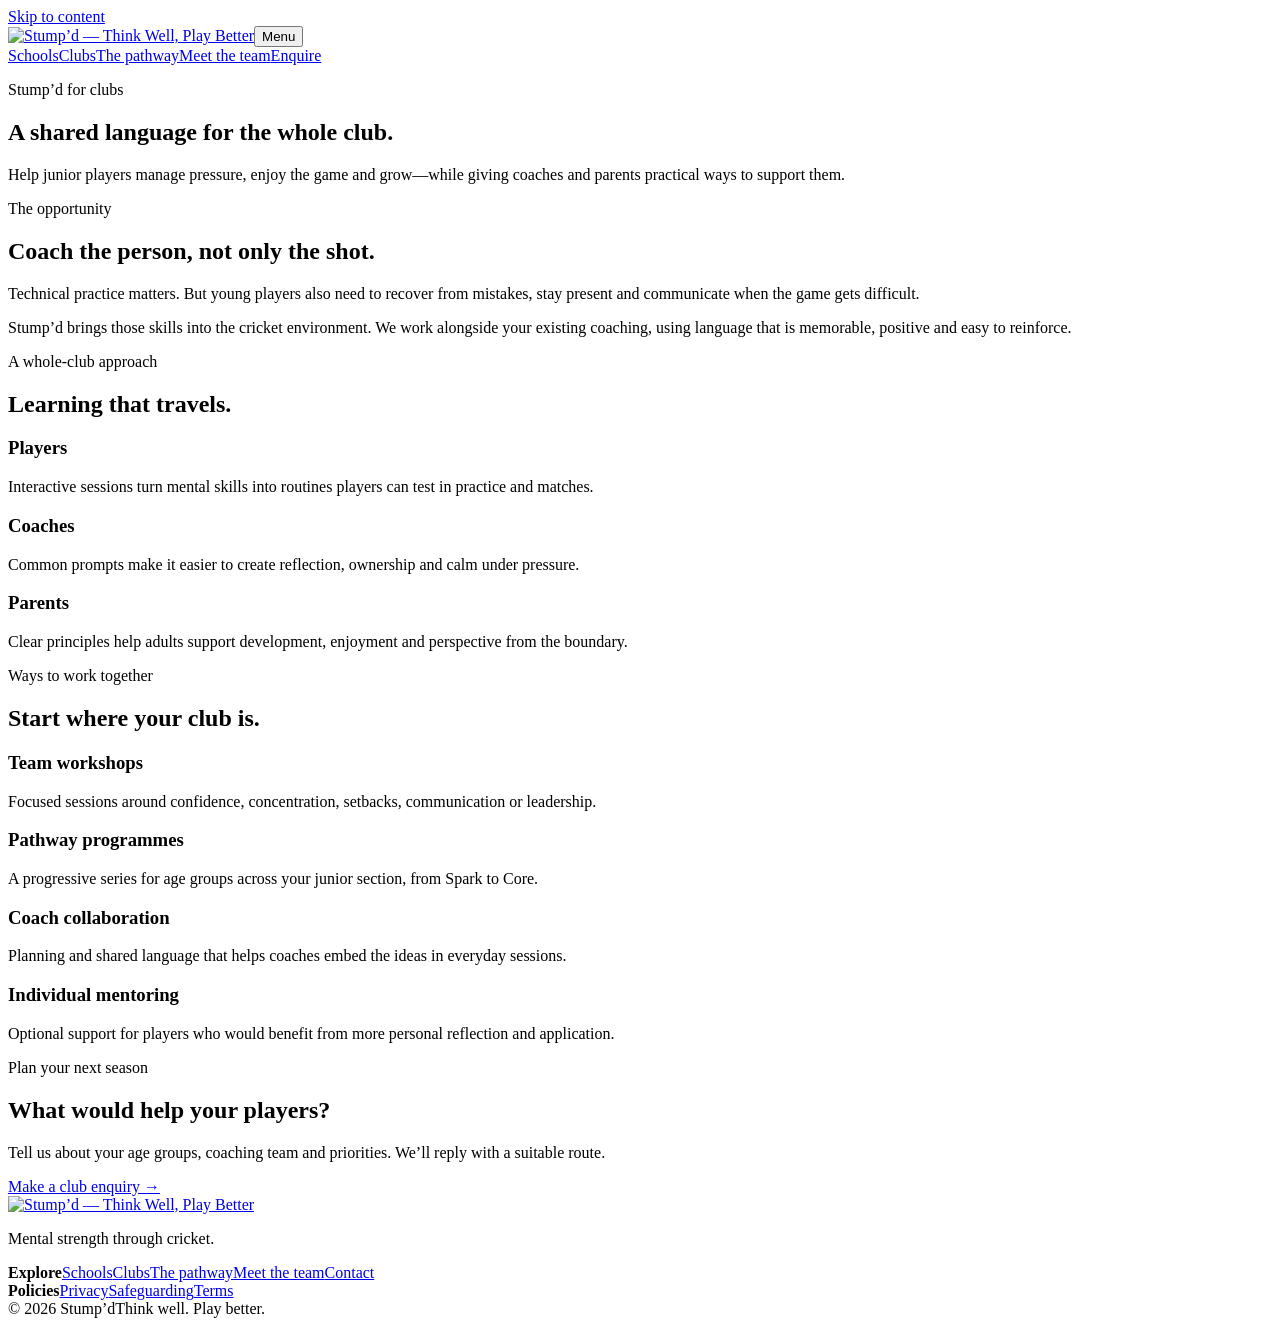
==== site/clubs/index.html @ 379a5af0 "Add Stump'd logo to site chrome" ====
<!doctype html><html lang="en-GB"><head><meta charset="utf-8"><meta name="viewport" content="width=device-width,initial-scale=1"><title>Clubs | Stump’d</title><meta name="description" content="Mental-skills programmes for junior cricket clubs, coaches and players."><link rel="stylesheet" href="/styles.css"><script src="/script.js" defer></script></head><body><a class="skip-link" href="#main">Skip to content</a><header class="site-header"><a class="brand" href="/" aria-label="Stump’d home"><img class="brand-logo" src="/assets/stumpd-logo.svg" alt="Stump’d — Think Well, Play Better"></a><button class="nav-toggle" type="button" aria-expanded="false" aria-controls="site-nav">Menu</button><nav id="site-nav" class="site-nav" aria-label="Main navigation"><a href="/schools/">Schools</a><a href="/clubs/">Clubs</a><a href="/pathway/">The pathway</a><a href="/team/">Meet the team</a><a class="nav-cta" href="/contact/">Enquire</a></nav></header><main id="main">
<section class="page-hero"><p class="kicker">Stump’d for clubs</p><h1>A shared language for the whole club.</h1><p>Help junior players manage pressure, enjoy the game and grow—while giving coaches and parents practical ways to support them.</p></section>
<section class="section split content"><p class="label">The opportunity</p><div><h2>Coach the person, not only the shot.</h2><p class="large">Technical practice matters. But young players also need to recover from mistakes, stay present and communicate when the game gets difficult.</p><p>Stump’d brings those skills into the cricket environment. We work alongside your existing coaching, using language that is memorable, positive and easy to reinforce.</p></div></section>
<section class="section band content"><div class="section-head"><p class="label">A whole-club approach</p><h2>Learning that travels.</h2></div><div class="process"><article><h3>Players</h3><p>Interactive sessions turn mental skills into routines players can test in practice and matches.</p></article><article><h3>Coaches</h3><p>Common prompts make it easier to create reflection, ownership and calm under pressure.</p></article><article><h3>Parents</h3><p>Clear principles help adults support development, enjoyment and perspective from the boundary.</p></article></div></section>
<section class="section content"><div class="split"><div><p class="label">Ways to work together</p><h2>Start where your club is.</h2></div><div><h3>Team workshops</h3><p>Focused sessions around confidence, concentration, setbacks, communication or leadership.</p><h3>Pathway programmes</h3><p>A progressive series for age groups across your junior section, from Spark to Core.</p><h3>Coach collaboration</h3><p>Planning and shared language that helps coaches embed the ideas in everyday sessions.</p><h3>Individual mentoring</h3><p>Optional support for players who would benefit from more personal reflection and application.</p></div></div></section>
<section class="cta"><p class="kicker">Plan your next season</p><h2>What would help your players?</h2><p>Tell us about your age groups, coaching team and priorities. We’ll reply with a suitable route.</p><a class="button light" href="/contact/?type=club">Make a club enquiry →</a></section></main><footer><div class="footer-brand"><a class="brand" href="/" aria-label="Stump’d home"><img class="brand-logo" src="/assets/stumpd-logo.svg" alt="Stump’d — Think Well, Play Better"></a><p>Mental strength through cricket.</p></div><nav aria-label="Explore"><strong>Explore</strong><a href="/schools/">Schools</a><a href="/clubs/">Clubs</a><a href="/pathway/">The pathway</a><a href="/team/">Meet the team</a><a href="/contact/">Contact</a></nav><nav aria-label="Policies"><strong>Policies</strong><a href="/privacy/">Privacy</a><a href="/safeguarding/">Safeguarding</a><a href="/terms/">Terms</a></nav><div class="footer-bottom"><span>© <span data-year>2026</span> Stump’d</span><span>Think well. Play better.</span></div></footer></body></html>
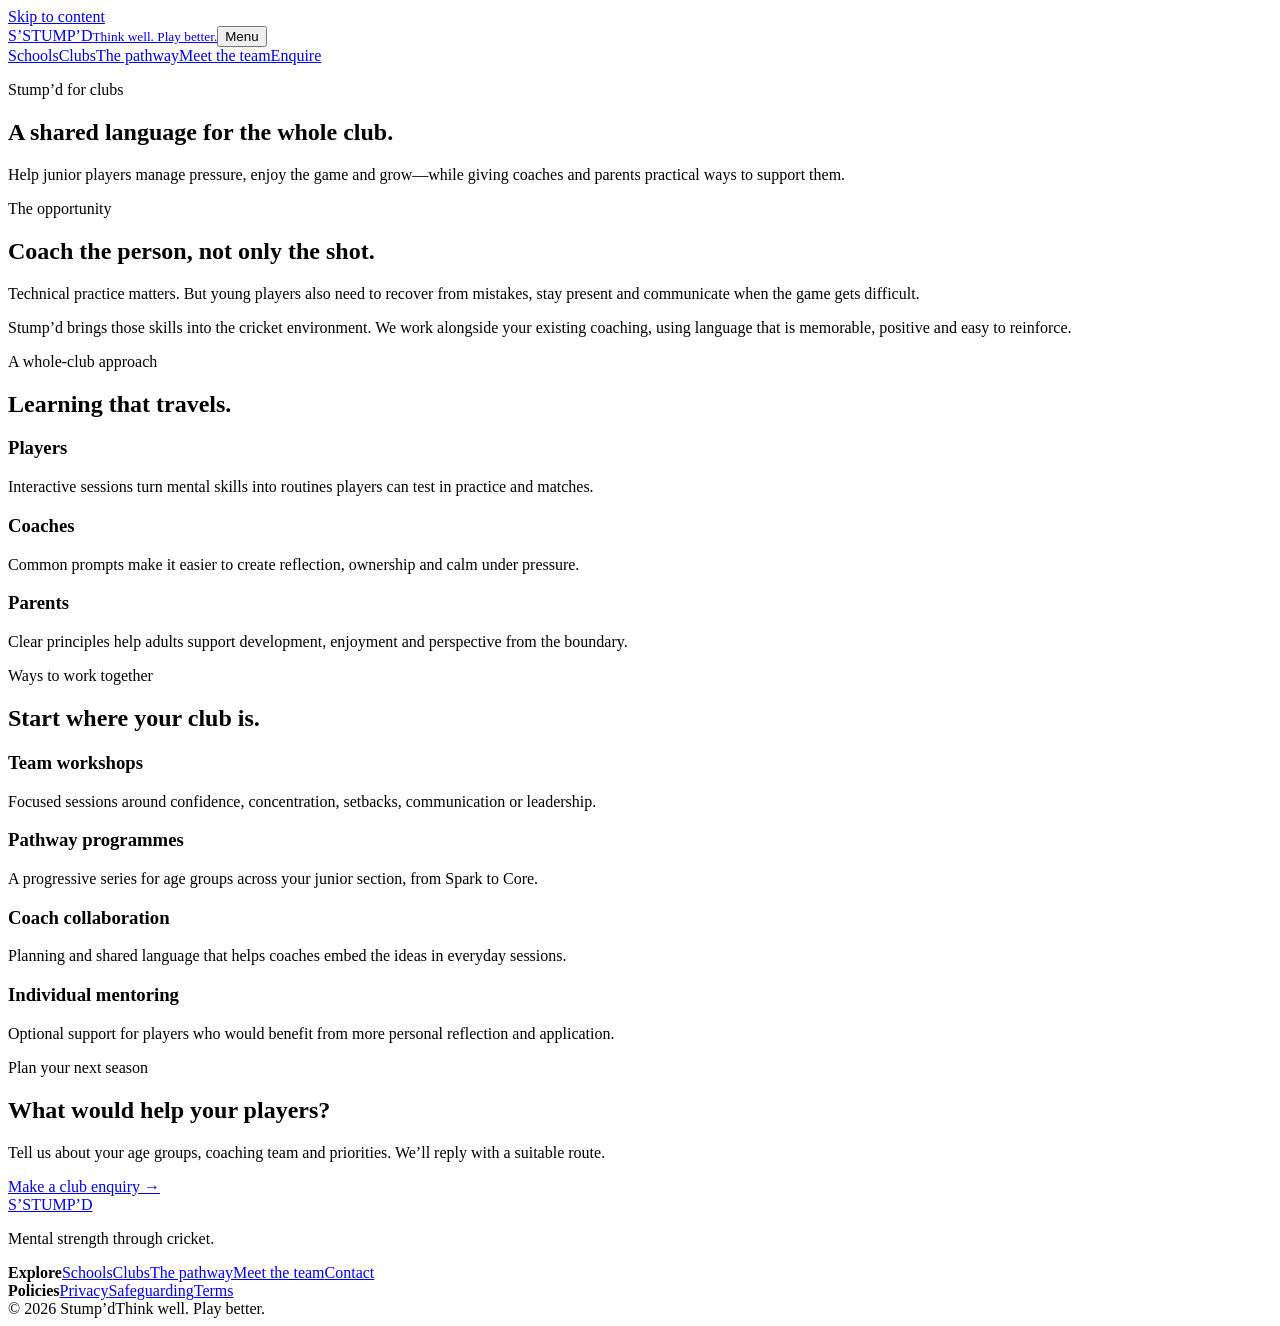
==== commit f031694b: "Drop changes superseded by main" ====
--- a/site/clubs/index.html
+++ b/site/clubs/index.html
@@ -1,6 +1,6 @@
-<!doctype html><html lang="en-GB"><head><meta charset="utf-8"><meta name="viewport" content="width=device-width,initial-scale=1"><title>Clubs | Stump’d</title><meta name="description" content="Mental-skills programmes for junior cricket clubs, coaches and players."><link rel="stylesheet" href="/styles.css"><script src="/script.js" defer></script></head><body><a class="skip-link" href="#main">Skip to content</a><header class="site-header"><a class="brand" href="/" aria-label="Stump’d home"><img class="brand-logo" src="/assets/stumpd-logo.svg" alt="Stump’d — Think Well, Play Better"></a><button class="nav-toggle" type="button" aria-expanded="false" aria-controls="site-nav">Menu</button><nav id="site-nav" class="site-nav" aria-label="Main navigation"><a href="/schools/">Schools</a><a href="/clubs/">Clubs</a><a href="/pathway/">The pathway</a><a href="/team/">Meet the team</a><a class="nav-cta" href="/contact/">Enquire</a></nav></header><main id="main">
+<!doctype html><html lang="en-GB"><head><meta charset="utf-8"><meta name="viewport" content="width=device-width,initial-scale=1"><title>Clubs | Stump’d</title><meta name="description" content="Mental-skills programmes for junior cricket clubs, coaches and players."><link rel="stylesheet" href="/styles.css"><script src="/script.js" defer></script></head><body><a class="skip-link" href="#main">Skip to content</a><header class="site-header"><a class="brand" href="/" aria-label="Stump’d home"><span class="brand-mark">S<span>’</span></span><span class="brand-name">STUMP’D<small>Think well. Play better.</small></span></a><button class="nav-toggle" type="button" aria-expanded="false" aria-controls="site-nav">Menu</button><nav id="site-nav" class="site-nav" aria-label="Main navigation"><a href="/schools/">Schools</a><a href="/clubs/">Clubs</a><a href="/pathway/">The pathway</a><a href="/team/">Meet the team</a><a class="nav-cta" href="/contact/">Enquire</a></nav></header><main id="main">
 <section class="page-hero"><p class="kicker">Stump’d for clubs</p><h1>A shared language for the whole club.</h1><p>Help junior players manage pressure, enjoy the game and grow—while giving coaches and parents practical ways to support them.</p></section>
 <section class="section split content"><p class="label">The opportunity</p><div><h2>Coach the person, not only the shot.</h2><p class="large">Technical practice matters. But young players also need to recover from mistakes, stay present and communicate when the game gets difficult.</p><p>Stump’d brings those skills into the cricket environment. We work alongside your existing coaching, using language that is memorable, positive and easy to reinforce.</p></div></section>
 <section class="section band content"><div class="section-head"><p class="label">A whole-club approach</p><h2>Learning that travels.</h2></div><div class="process"><article><h3>Players</h3><p>Interactive sessions turn mental skills into routines players can test in practice and matches.</p></article><article><h3>Coaches</h3><p>Common prompts make it easier to create reflection, ownership and calm under pressure.</p></article><article><h3>Parents</h3><p>Clear principles help adults support development, enjoyment and perspective from the boundary.</p></article></div></section>
 <section class="section content"><div class="split"><div><p class="label">Ways to work together</p><h2>Start where your club is.</h2></div><div><h3>Team workshops</h3><p>Focused sessions around confidence, concentration, setbacks, communication or leadership.</p><h3>Pathway programmes</h3><p>A progressive series for age groups across your junior section, from Spark to Core.</p><h3>Coach collaboration</h3><p>Planning and shared language that helps coaches embed the ideas in everyday sessions.</p><h3>Individual mentoring</h3><p>Optional support for players who would benefit from more personal reflection and application.</p></div></div></section>
-<section class="cta"><p class="kicker">Plan your next season</p><h2>What would help your players?</h2><p>Tell us about your age groups, coaching team and priorities. We’ll reply with a suitable route.</p><a class="button light" href="/contact/?type=club">Make a club enquiry →</a></section></main><footer><div class="footer-brand"><a class="brand" href="/" aria-label="Stump’d home"><img class="brand-logo" src="/assets/stumpd-logo.svg" alt="Stump’d — Think Well, Play Better"></a><p>Mental strength through cricket.</p></div><nav aria-label="Explore"><strong>Explore</strong><a href="/schools/">Schools</a><a href="/clubs/">Clubs</a><a href="/pathway/">The pathway</a><a href="/team/">Meet the team</a><a href="/contact/">Contact</a></nav><nav aria-label="Policies"><strong>Policies</strong><a href="/privacy/">Privacy</a><a href="/safeguarding/">Safeguarding</a><a href="/terms/">Terms</a></nav><div class="footer-bottom"><span>© <span data-year>2026</span> Stump’d</span><span>Think well. Play better.</span></div></footer></body></html>+<section class="cta"><p class="kicker">Plan your next season</p><h2>What would help your players?</h2><p>Tell us about your age groups, coaching team and priorities. We’ll reply with a suitable route.</p><a class="button light" href="/contact/?type=club">Make a club enquiry →</a></section></main><footer><div class="footer-brand"><a class="brand" href="/"><span class="brand-mark">S<span>’</span></span><span class="brand-name">STUMP’D</span></a><p>Mental strength through cricket.</p></div><nav aria-label="Explore"><strong>Explore</strong><a href="/schools/">Schools</a><a href="/clubs/">Clubs</a><a href="/pathway/">The pathway</a><a href="/team/">Meet the team</a><a href="/contact/">Contact</a></nav><nav aria-label="Policies"><strong>Policies</strong><a href="/privacy/">Privacy</a><a href="/safeguarding/">Safeguarding</a><a href="/terms/">Terms</a></nav><div class="footer-bottom"><span>© <span data-year>2026</span> Stump’d</span><span>Think well. Play better.</span></div></footer></body></html>
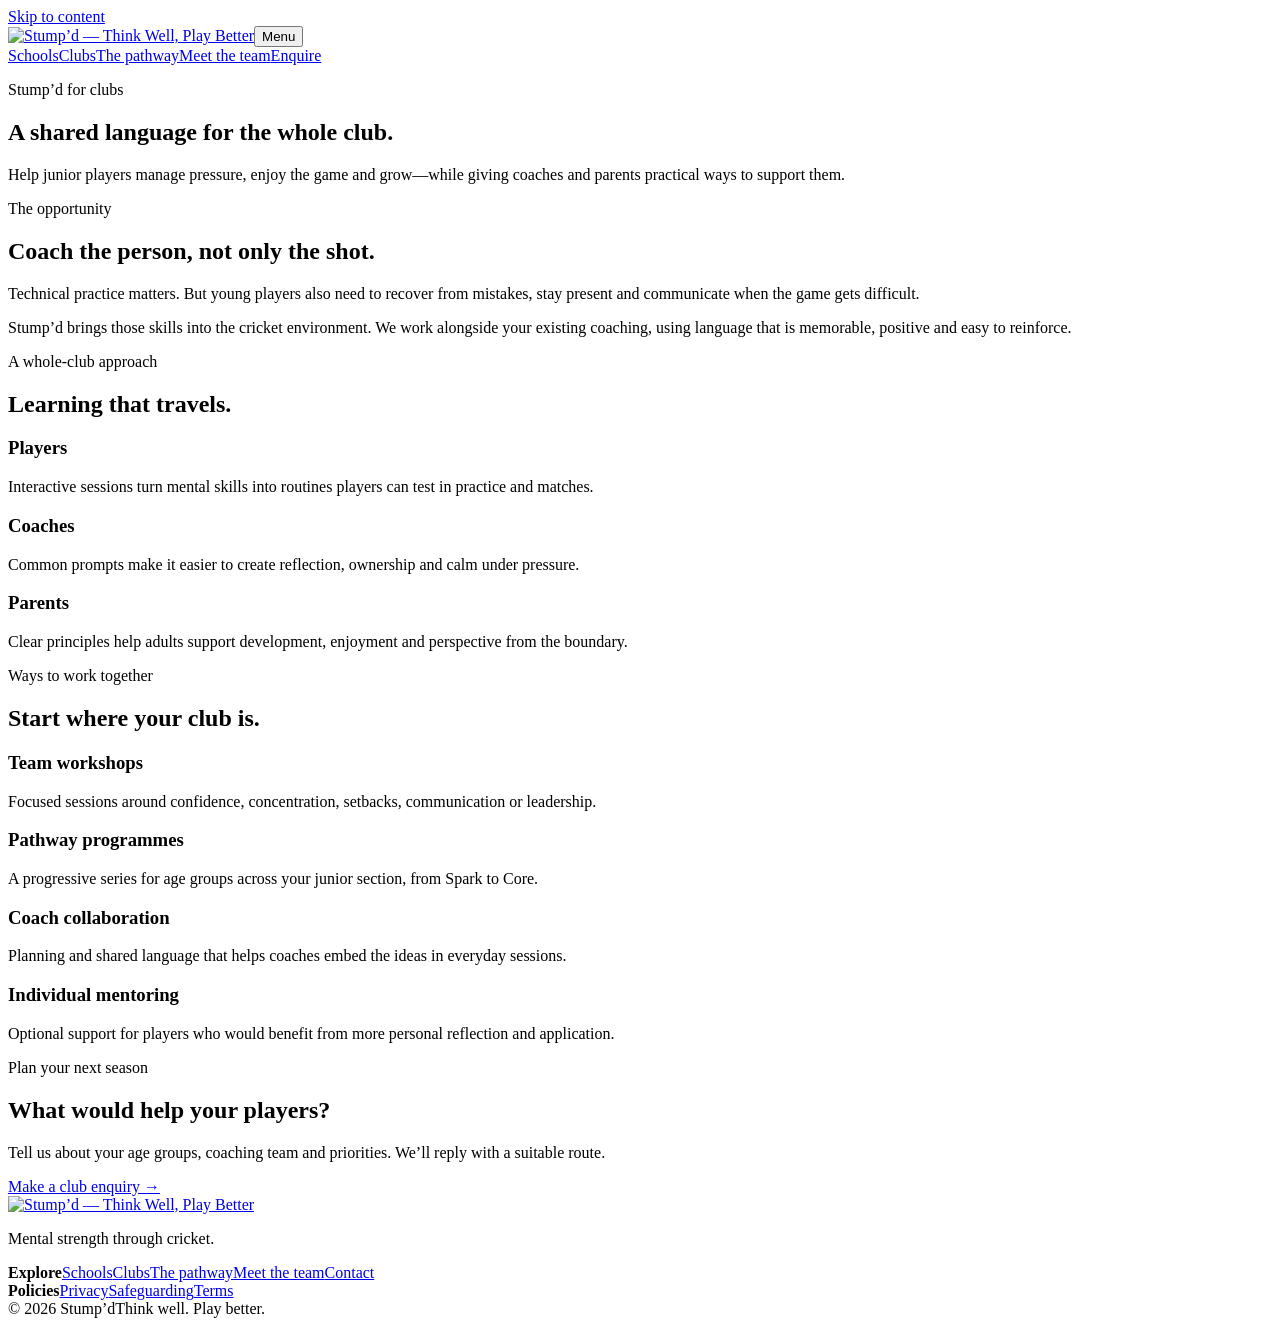
==== commit 618aebed: "Merge branch 'main' into codex/add-stump-d-logo-to-headers-and-footers-qnm0wb" ====
--- a/site/clubs/index.html
+++ b/site/clubs/index.html
@@ -1,6 +1,6 @@
-<!doctype html><html lang="en-GB"><head><meta charset="utf-8"><meta name="viewport" content="width=device-width,initial-scale=1"><title>Clubs | Stump’d</title><meta name="description" content="Mental-skills programmes for junior cricket clubs, coaches and players."><link rel="stylesheet" href="/styles.css"><script src="/script.js" defer></script></head><body><a class="skip-link" href="#main">Skip to content</a><header class="site-header"><a class="brand" href="/" aria-label="Stump’d home"><span class="brand-mark">S<span>’</span></span><span class="brand-name">STUMP’D<small>Think well. Play better.</small></span></a><button class="nav-toggle" type="button" aria-expanded="false" aria-controls="site-nav">Menu</button><nav id="site-nav" class="site-nav" aria-label="Main navigation"><a href="/schools/">Schools</a><a href="/clubs/">Clubs</a><a href="/pathway/">The pathway</a><a href="/team/">Meet the team</a><a class="nav-cta" href="/contact/">Enquire</a></nav></header><main id="main">
+<!doctype html><html lang="en-GB"><head><meta charset="utf-8"><meta name="viewport" content="width=device-width,initial-scale=1"><title>Clubs | Stump’d</title><meta name="description" content="Mental-skills programmes for junior cricket clubs, coaches and players."><link rel="stylesheet" href="/styles.css"><script src="/script.js" defer></script></head><body><a class="skip-link" href="#main">Skip to content</a><header class="site-header"><a class="brand" href="/" aria-label="Stump’d home"><img class="brand-logo" src="/assets/stumpd-logo.svg" alt="Stump’d — Think Well, Play Better"></a><button class="nav-toggle" type="button" aria-expanded="false" aria-controls="site-nav">Menu</button><nav id="site-nav" class="site-nav" aria-label="Main navigation"><a href="/schools/">Schools</a><a href="/clubs/">Clubs</a><a href="/pathway/">The pathway</a><a href="/team/">Meet the team</a><a class="nav-cta" href="/contact/">Enquire</a></nav></header><main id="main">
 <section class="page-hero"><p class="kicker">Stump’d for clubs</p><h1>A shared language for the whole club.</h1><p>Help junior players manage pressure, enjoy the game and grow—while giving coaches and parents practical ways to support them.</p></section>
 <section class="section split content"><p class="label">The opportunity</p><div><h2>Coach the person, not only the shot.</h2><p class="large">Technical practice matters. But young players also need to recover from mistakes, stay present and communicate when the game gets difficult.</p><p>Stump’d brings those skills into the cricket environment. We work alongside your existing coaching, using language that is memorable, positive and easy to reinforce.</p></div></section>
 <section class="section band content"><div class="section-head"><p class="label">A whole-club approach</p><h2>Learning that travels.</h2></div><div class="process"><article><h3>Players</h3><p>Interactive sessions turn mental skills into routines players can test in practice and matches.</p></article><article><h3>Coaches</h3><p>Common prompts make it easier to create reflection, ownership and calm under pressure.</p></article><article><h3>Parents</h3><p>Clear principles help adults support development, enjoyment and perspective from the boundary.</p></article></div></section>
 <section class="section content"><div class="split"><div><p class="label">Ways to work together</p><h2>Start where your club is.</h2></div><div><h3>Team workshops</h3><p>Focused sessions around confidence, concentration, setbacks, communication or leadership.</p><h3>Pathway programmes</h3><p>A progressive series for age groups across your junior section, from Spark to Core.</p><h3>Coach collaboration</h3><p>Planning and shared language that helps coaches embed the ideas in everyday sessions.</p><h3>Individual mentoring</h3><p>Optional support for players who would benefit from more personal reflection and application.</p></div></div></section>
-<section class="cta"><p class="kicker">Plan your next season</p><h2>What would help your players?</h2><p>Tell us about your age groups, coaching team and priorities. We’ll reply with a suitable route.</p><a class="button light" href="/contact/?type=club">Make a club enquiry →</a></section></main><footer><div class="footer-brand"><a class="brand" href="/"><span class="brand-mark">S<span>’</span></span><span class="brand-name">STUMP’D</span></a><p>Mental strength through cricket.</p></div><nav aria-label="Explore"><strong>Explore</strong><a href="/schools/">Schools</a><a href="/clubs/">Clubs</a><a href="/pathway/">The pathway</a><a href="/team/">Meet the team</a><a href="/contact/">Contact</a></nav><nav aria-label="Policies"><strong>Policies</strong><a href="/privacy/">Privacy</a><a href="/safeguarding/">Safeguarding</a><a href="/terms/">Terms</a></nav><div class="footer-bottom"><span>© <span data-year>2026</span> Stump’d</span><span>Think well. Play better.</span></div></footer></body></html>+<section class="cta"><p class="kicker">Plan your next season</p><h2>What would help your players?</h2><p>Tell us about your age groups, coaching team and priorities. We’ll reply with a suitable route.</p><a class="button light" href="/contact/?type=club">Make a club enquiry →</a></section></main><footer><div class="footer-brand"><a class="brand" href="/" aria-label="Stump’d home"><img class="brand-logo" src="/assets/stumpd-logo.svg" alt="Stump’d — Think Well, Play Better"></a><p>Mental strength through cricket.</p></div><nav aria-label="Explore"><strong>Explore</strong><a href="/schools/">Schools</a><a href="/clubs/">Clubs</a><a href="/pathway/">The pathway</a><a href="/team/">Meet the team</a><a href="/contact/">Contact</a></nav><nav aria-label="Policies"><strong>Policies</strong><a href="/privacy/">Privacy</a><a href="/safeguarding/">Safeguarding</a><a href="/terms/">Terms</a></nav><div class="footer-bottom"><span>© <span data-year>2026</span> Stump’d</span><span>Think well. Play better.</span></div></footer></body></html>
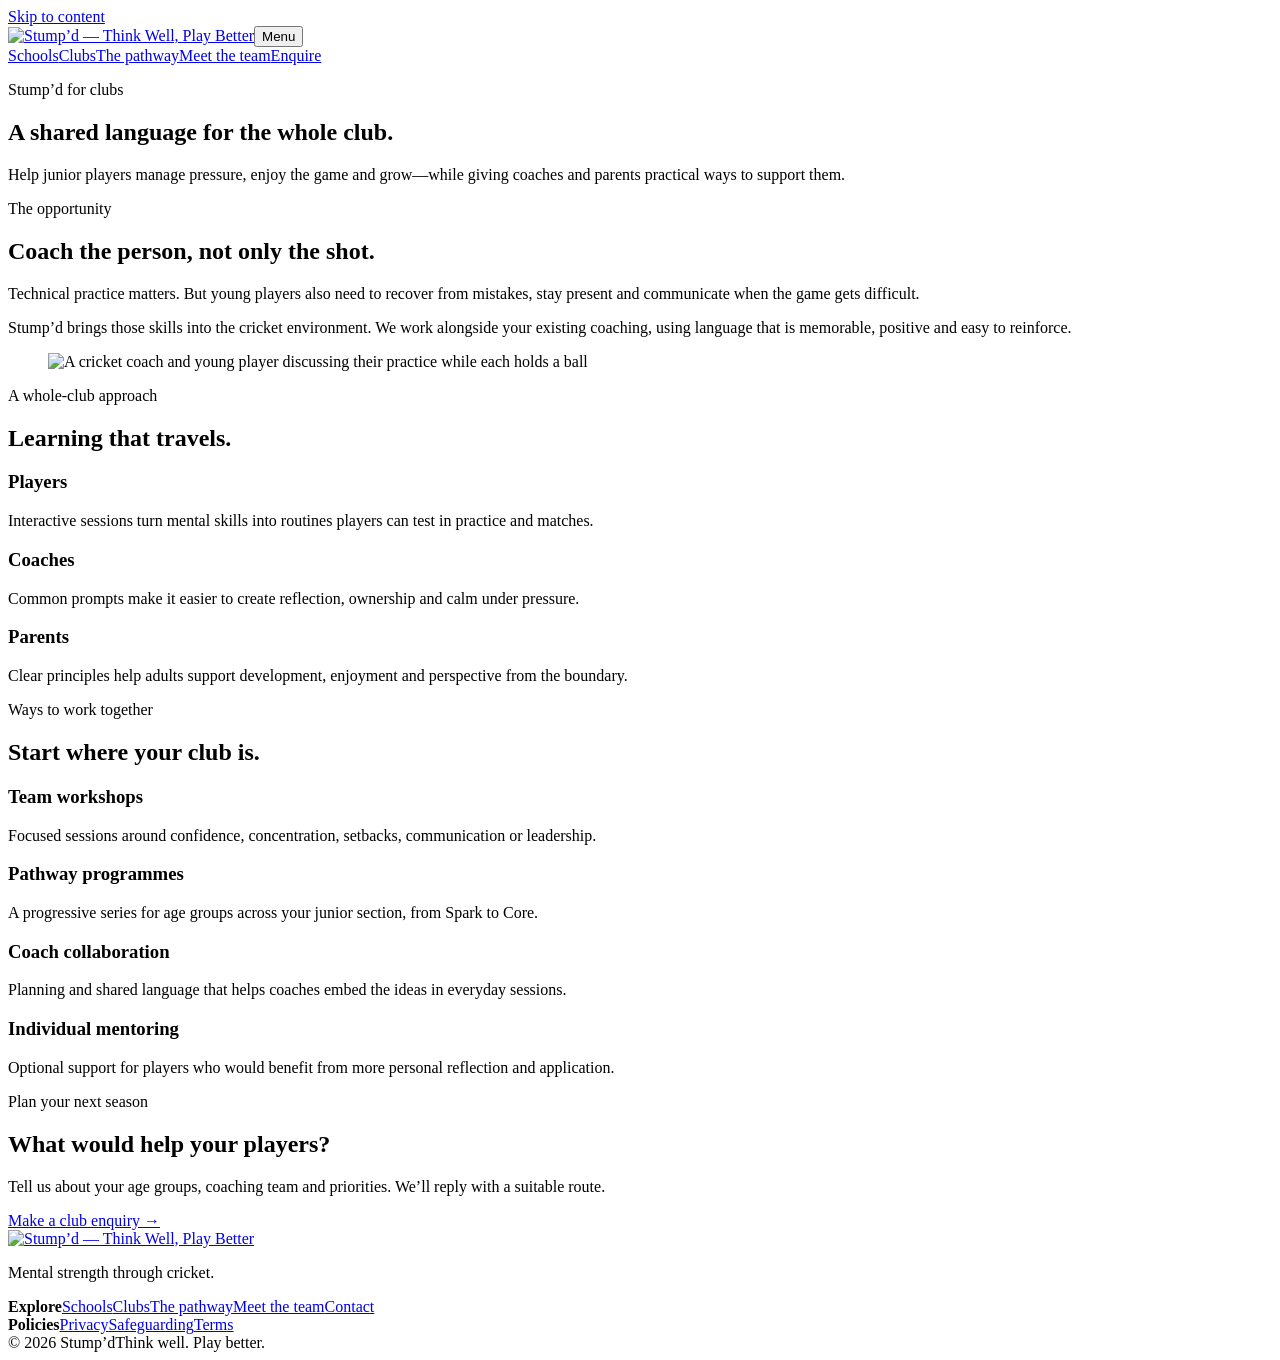
==== commit 1938da45: "Add coaching conversation photo to clubs page" ====
--- a/site/clubs/index.html
+++ b/site/clubs/index.html
@@ -1,6 +1,6 @@
-<!doctype html><html lang="en-GB"><head><meta charset="utf-8"><meta name="viewport" content="width=device-width,initial-scale=1"><title>Clubs | Stump’d</title><meta name="description" content="Mental-skills programmes for junior cricket clubs, coaches and players."><link rel="stylesheet" href="/styles.css"><script src="/script.js" defer></script></head><body><a class="skip-link" href="#main">Skip to content</a><header class="site-header"><a class="brand" href="/" aria-label="Stump’d home"><img class="brand-logo" src="/assets/stumpd-logo.svg" alt="Stump’d — Think Well, Play Better"></a><button class="nav-toggle" type="button" aria-expanded="false" aria-controls="site-nav">Menu</button><nav id="site-nav" class="site-nav" aria-label="Main navigation"><a href="/schools/">Schools</a><a href="/clubs/">Clubs</a><a href="/pathway/">The pathway</a><a href="/team/">Meet the team</a><a class="nav-cta" href="/contact/">Enquire</a></nav></header><main id="main">
+<!doctype html><html lang="en-GB"><head><meta charset="utf-8"><meta name="viewport" content="width=device-width,initial-scale=1"><title>Clubs | Stump’d</title><meta name="description" content="Mental-skills programmes for junior cricket clubs, coaches and players."><link rel="stylesheet" href="/styles.css"><link rel="stylesheet" href="/clubs/clubs-media.css"><script src="/script.js" defer></script></head><body><a class="skip-link" href="#main">Skip to content</a><header class="site-header"><a class="brand" href="/" aria-label="Stump’d home"><img class="brand-logo" src="/assets/stumpd-logo.svg" alt="Stump’d — Think Well, Play Better"></a><button class="nav-toggle" type="button" aria-expanded="false" aria-controls="site-nav">Menu</button><nav id="site-nav" class="site-nav" aria-label="Main navigation"><a href="/schools/">Schools</a><a href="/clubs/">Clubs</a><a href="/pathway/">The pathway</a><a href="/team/">Meet the team</a><a class="nav-cta" href="/contact/">Enquire</a></nav></header><main id="main">
 <section class="page-hero"><p class="kicker">Stump’d for clubs</p><h1>A shared language for the whole club.</h1><p>Help junior players manage pressure, enjoy the game and grow—while giving coaches and parents practical ways to support them.</p></section>
-<section class="section split content"><p class="label">The opportunity</p><div><h2>Coach the person, not only the shot.</h2><p class="large">Technical practice matters. But young players also need to recover from mistakes, stay present and communicate when the game gets difficult.</p><p>Stump’d brings those skills into the cricket environment. We work alongside your existing coaching, using language that is memorable, positive and easy to reinforce.</p></div></section>
+<section class="section split content"><p class="label">The opportunity</p><div><h2>Coach the person, not only the shot.</h2><p class="large">Technical practice matters. But young players also need to recover from mistakes, stay present and communicate when the game gets difficult.</p><p>Stump’d brings those skills into the cricket environment. We work alongside your existing coaching, using language that is memorable, positive and easy to reinforce.</p></div><figure class="clubs-opportunity-photo"><img src="/assets/IMG-20260918-WA0032.jpg" alt="A cricket coach and young player discussing their practice while each holds a ball" width="1600" height="1200" loading="lazy" decoding="async"></figure></section>
 <section class="section band content"><div class="section-head"><p class="label">A whole-club approach</p><h2>Learning that travels.</h2></div><div class="process"><article><h3>Players</h3><p>Interactive sessions turn mental skills into routines players can test in practice and matches.</p></article><article><h3>Coaches</h3><p>Common prompts make it easier to create reflection, ownership and calm under pressure.</p></article><article><h3>Parents</h3><p>Clear principles help adults support development, enjoyment and perspective from the boundary.</p></article></div></section>
 <section class="section content"><div class="split"><div><p class="label">Ways to work together</p><h2>Start where your club is.</h2></div><div><h3>Team workshops</h3><p>Focused sessions around confidence, concentration, setbacks, communication or leadership.</p><h3>Pathway programmes</h3><p>A progressive series for age groups across your junior section, from Spark to Core.</p><h3>Coach collaboration</h3><p>Planning and shared language that helps coaches embed the ideas in everyday sessions.</p><h3>Individual mentoring</h3><p>Optional support for players who would benefit from more personal reflection and application.</p></div></div></section>
 <section class="cta"><p class="kicker">Plan your next season</p><h2>What would help your players?</h2><p>Tell us about your age groups, coaching team and priorities. We’ll reply with a suitable route.</p><a class="button light" href="/contact/?type=club">Make a club enquiry →</a></section></main><footer><div class="footer-brand"><a class="brand" href="/" aria-label="Stump’d home"><img class="brand-logo" src="/assets/stumpd-logo.svg" alt="Stump’d — Think Well, Play Better"></a><p>Mental strength through cricket.</p></div><nav aria-label="Explore"><strong>Explore</strong><a href="/schools/">Schools</a><a href="/clubs/">Clubs</a><a href="/pathway/">The pathway</a><a href="/team/">Meet the team</a><a href="/contact/">Contact</a></nav><nav aria-label="Policies"><strong>Policies</strong><a href="/privacy/">Privacy</a><a href="/safeguarding/">Safeguarding</a><a href="/terms/">Terms</a></nav><div class="footer-bottom"><span>© <span data-year>2026</span> Stump’d</span><span>Think well. Play better.</span></div></footer></body></html>
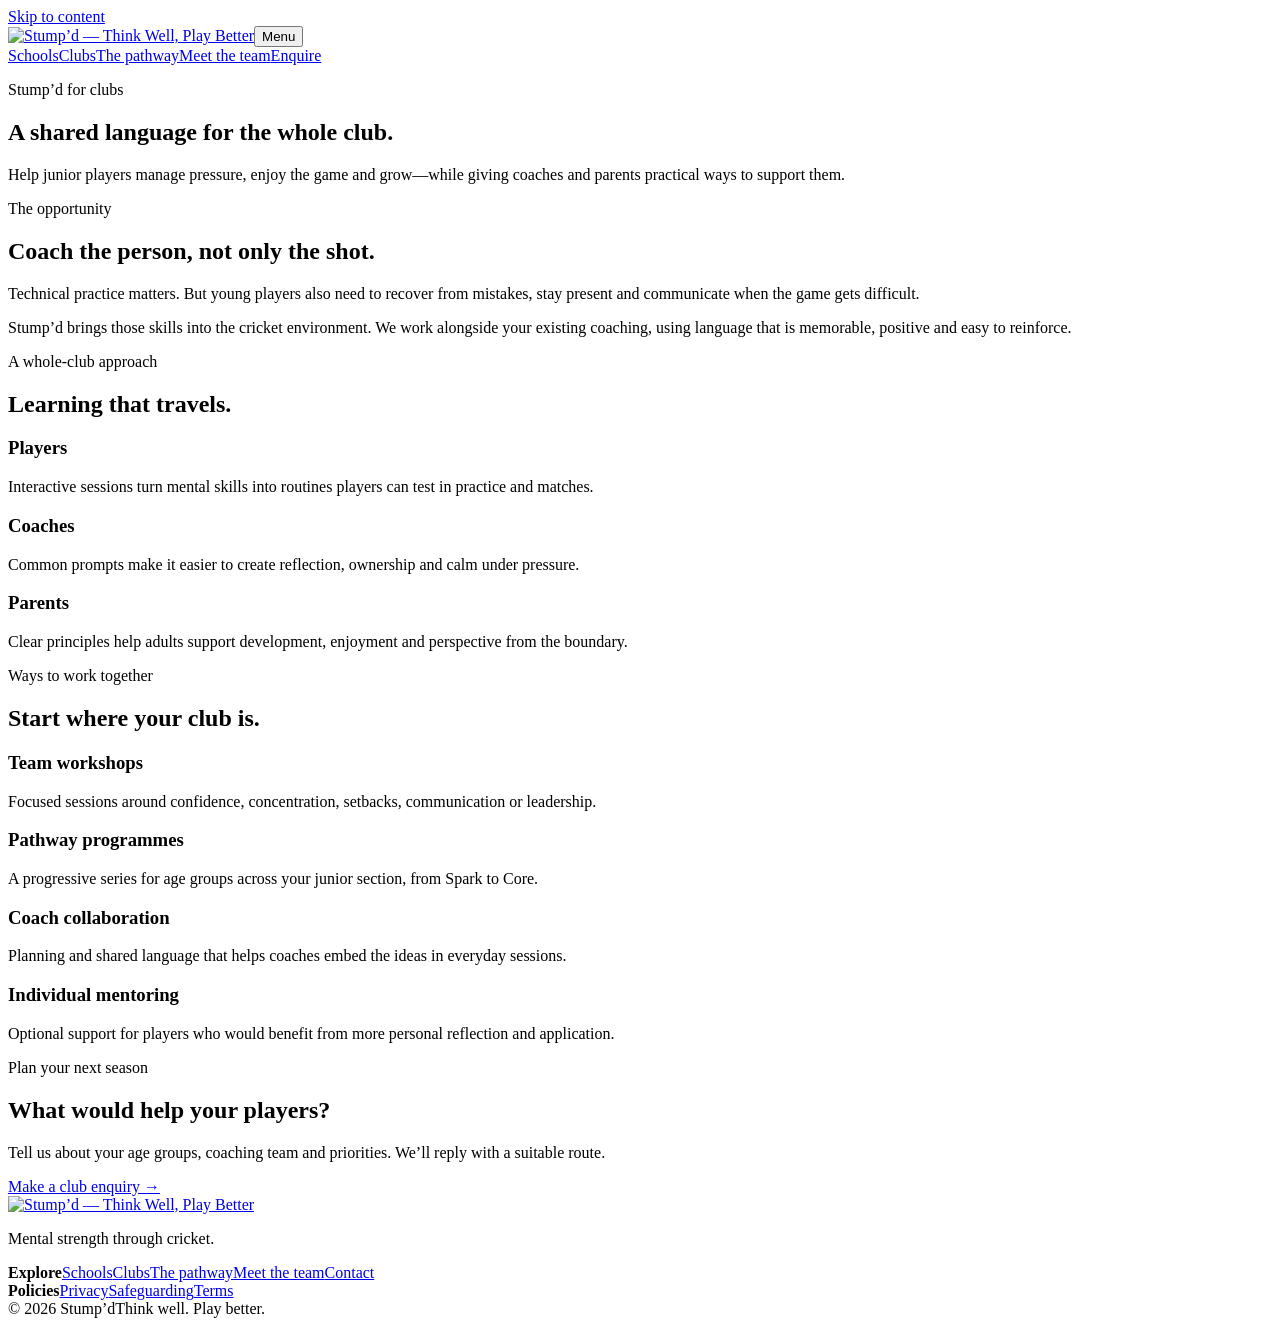
==== commit f7456914: "Remove remaining page conflicts" ====
--- a/site/clubs/index.html
+++ b/site/clubs/index.html
@@ -1,6 +1,6 @@
-<!doctype html><html lang="en-GB"><head><meta charset="utf-8"><meta name="viewport" content="width=device-width,initial-scale=1"><title>Clubs | Stump’d</title><meta name="description" content="Mental-skills programmes for junior cricket clubs, coaches and players."><link rel="stylesheet" href="/styles.css"><link rel="stylesheet" href="/clubs/clubs-media.css"><script src="/script.js" defer></script></head><body><a class="skip-link" href="#main">Skip to content</a><header class="site-header"><a class="brand" href="/" aria-label="Stump’d home"><img class="brand-logo" src="/assets/stumpd-logo.svg" alt="Stump’d — Think Well, Play Better"></a><button class="nav-toggle" type="button" aria-expanded="false" aria-controls="site-nav">Menu</button><nav id="site-nav" class="site-nav" aria-label="Main navigation"><a href="/schools/">Schools</a><a href="/clubs/">Clubs</a><a href="/pathway/">The pathway</a><a href="/team/">Meet the team</a><a class="nav-cta" href="/contact/">Enquire</a></nav></header><main id="main">
+<!doctype html><html lang="en-GB"><head><meta charset="utf-8"><meta name="viewport" content="width=device-width,initial-scale=1"><title>Clubs | Stump’d</title><meta name="description" content="Mental-skills programmes for junior cricket clubs, coaches and players."><link rel="stylesheet" href="/styles.css"><script src="/script.js" defer></script></head><body><a class="skip-link" href="#main">Skip to content</a><header class="site-header"><a class="brand" href="/" aria-label="Stump’d home"><img class="brand-logo" src="/assets/stumpd-logo.svg" alt="Stump’d — Think Well, Play Better"></a><button class="nav-toggle" type="button" aria-expanded="false" aria-controls="site-nav">Menu</button><nav id="site-nav" class="site-nav" aria-label="Main navigation"><a href="/schools/">Schools</a><a href="/clubs/">Clubs</a><a href="/pathway/">The pathway</a><a href="/team/">Meet the team</a><a class="nav-cta" href="/contact/">Enquire</a></nav></header><main id="main">
 <section class="page-hero"><p class="kicker">Stump’d for clubs</p><h1>A shared language for the whole club.</h1><p>Help junior players manage pressure, enjoy the game and grow—while giving coaches and parents practical ways to support them.</p></section>
-<section class="section split content"><p class="label">The opportunity</p><div><h2>Coach the person, not only the shot.</h2><p class="large">Technical practice matters. But young players also need to recover from mistakes, stay present and communicate when the game gets difficult.</p><p>Stump’d brings those skills into the cricket environment. We work alongside your existing coaching, using language that is memorable, positive and easy to reinforce.</p></div><figure class="clubs-opportunity-photo"><img src="/assets/IMG-20260918-WA0032.jpg" alt="A cricket coach and young player discussing their practice while each holds a ball" width="1600" height="1200" loading="lazy" decoding="async"></figure></section>
+<section class="section split content"><p class="label">The opportunity</p><div><h2>Coach the person, not only the shot.</h2><p class="large">Technical practice matters. But young players also need to recover from mistakes, stay present and communicate when the game gets difficult.</p><p>Stump’d brings those skills into the cricket environment. We work alongside your existing coaching, using language that is memorable, positive and easy to reinforce.</p></div></section>
 <section class="section band content"><div class="section-head"><p class="label">A whole-club approach</p><h2>Learning that travels.</h2></div><div class="process"><article><h3>Players</h3><p>Interactive sessions turn mental skills into routines players can test in practice and matches.</p></article><article><h3>Coaches</h3><p>Common prompts make it easier to create reflection, ownership and calm under pressure.</p></article><article><h3>Parents</h3><p>Clear principles help adults support development, enjoyment and perspective from the boundary.</p></article></div></section>
 <section class="section content"><div class="split"><div><p class="label">Ways to work together</p><h2>Start where your club is.</h2></div><div><h3>Team workshops</h3><p>Focused sessions around confidence, concentration, setbacks, communication or leadership.</p><h3>Pathway programmes</h3><p>A progressive series for age groups across your junior section, from Spark to Core.</p><h3>Coach collaboration</h3><p>Planning and shared language that helps coaches embed the ideas in everyday sessions.</p><h3>Individual mentoring</h3><p>Optional support for players who would benefit from more personal reflection and application.</p></div></div></section>
 <section class="cta"><p class="kicker">Plan your next season</p><h2>What would help your players?</h2><p>Tell us about your age groups, coaching team and priorities. We’ll reply with a suitable route.</p><a class="button light" href="/contact/?type=club">Make a club enquiry →</a></section></main><footer><div class="footer-brand"><a class="brand" href="/" aria-label="Stump’d home"><img class="brand-logo" src="/assets/stumpd-logo.svg" alt="Stump’d — Think Well, Play Better"></a><p>Mental strength through cricket.</p></div><nav aria-label="Explore"><strong>Explore</strong><a href="/schools/">Schools</a><a href="/clubs/">Clubs</a><a href="/pathway/">The pathway</a><a href="/team/">Meet the team</a><a href="/contact/">Contact</a></nav><nav aria-label="Policies"><strong>Policies</strong><a href="/privacy/">Privacy</a><a href="/safeguarding/">Safeguarding</a><a href="/terms/">Terms</a></nav><div class="footer-bottom"><span>© <span data-year>2026</span> Stump’d</span><span>Think well. Play better.</span></div></footer></body></html>
